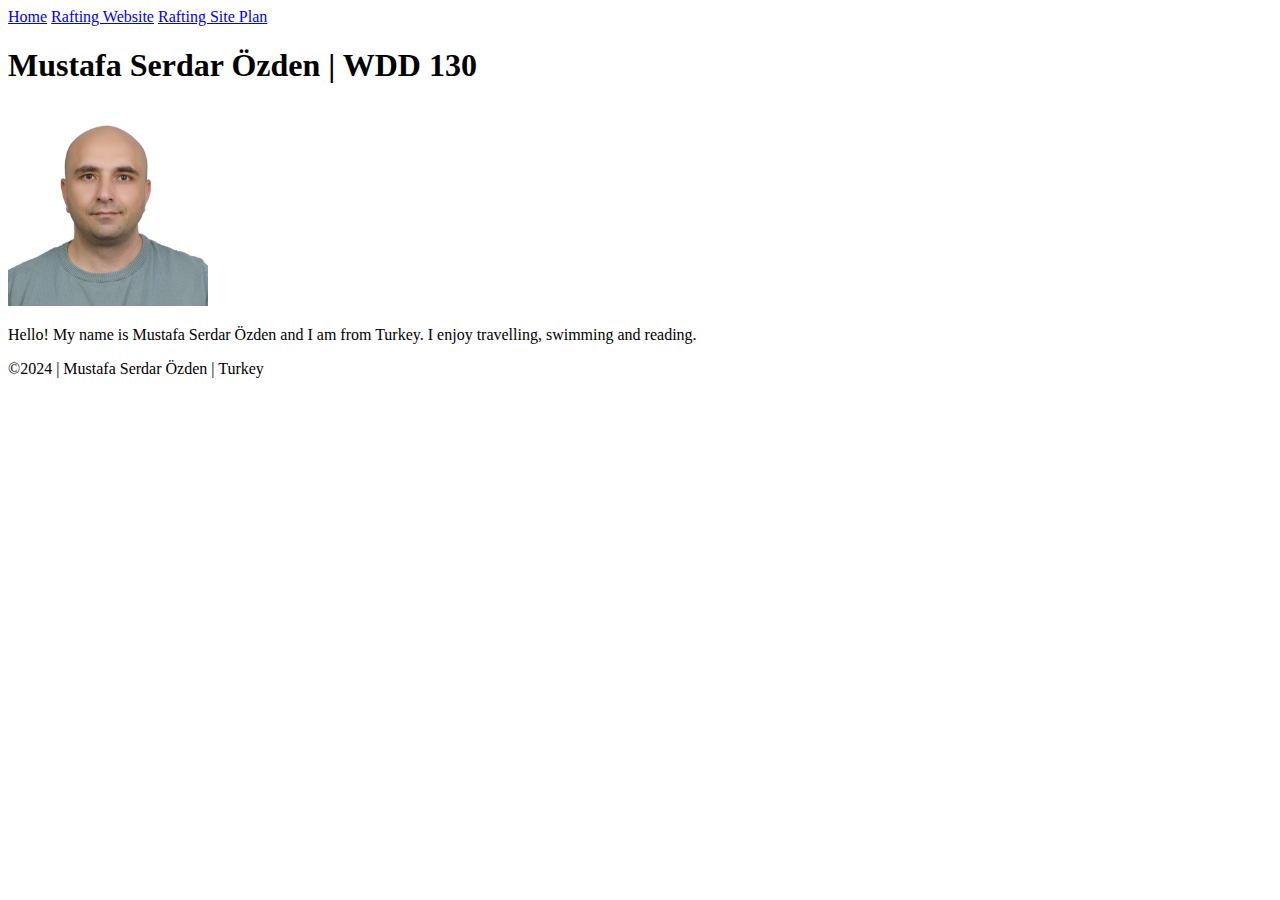
==== index.html @ ffdb5045 "first commit" ====
<!doctype html>
<html lang="en-US">
    <head>
        <meta charset="utf-8" />
        <meta name="viewport" content="width=device-width, initial-scale=1.0" />
        <title>Mustafa Serdar Özden | WDD 130</title>
    </head>
    <body>
        <header>
            <nav>
                <a href="#">Home</a>
                <a href="wwr/">Rafting Website</a>
                <a href="wwr/site-plan-rafting.html">Rafting Site Plan</a>
            </nav>
        </header>
            <h1>Mustafa Serdar Özden | WDD 130</h1>
            <img src="images/profile.jpg" alt="Hello, my name is Mustafa Serdar Özden" width="200" />
            <p>Hello! My name is Mustafa Serdar Özden and I am from Turkey. I enjoy travelling, swimming and reading.</p>
        <main>
        </main>
        <footer>
            <p>©2024 | Mustafa Serdar Özden | Turkey</p>
        </footer>
    </body>
</html>
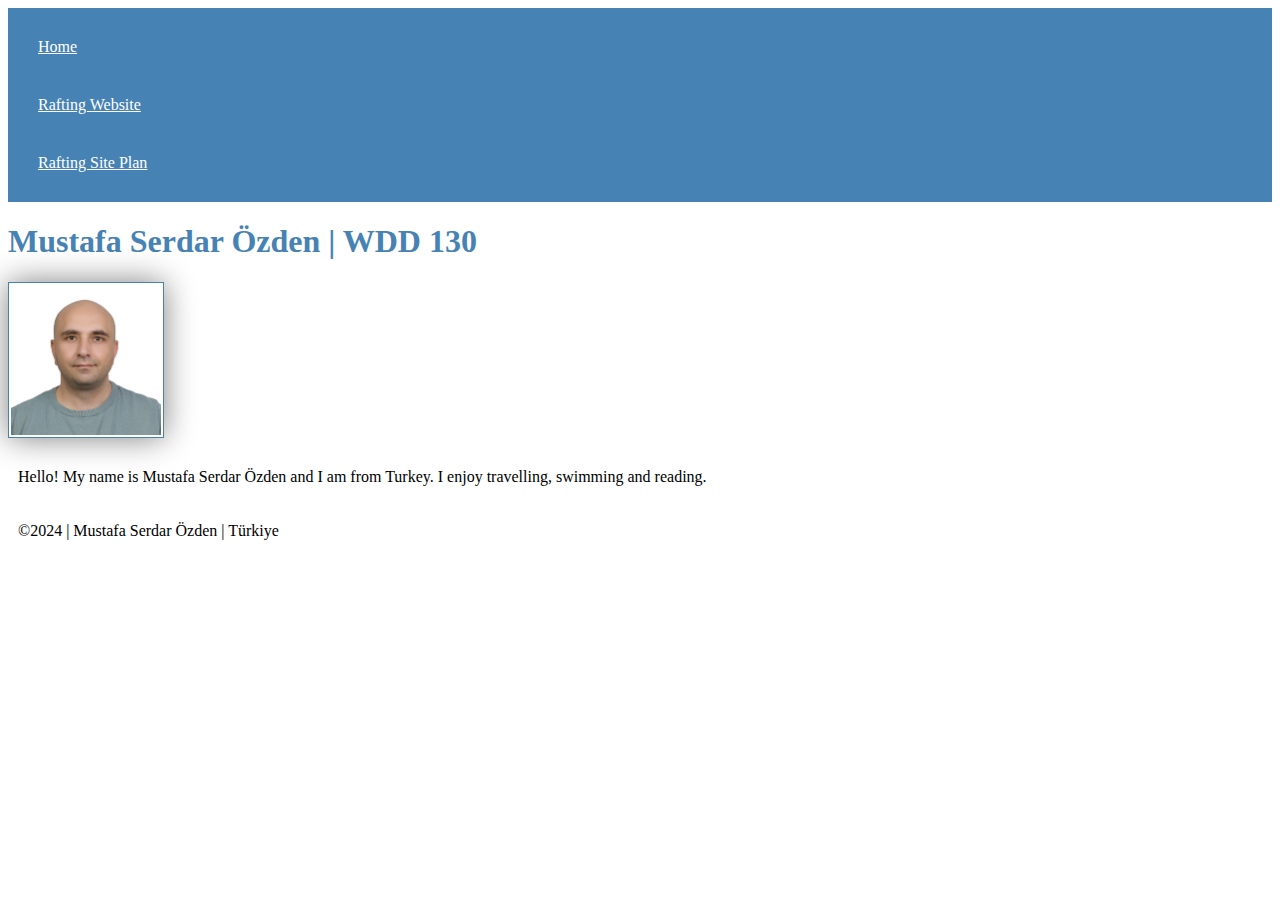
==== commit fcf1d67c: "CSS folder  added" ====
--- a/index.html
+++ b/index.html
@@ -4,6 +4,7 @@
         <meta charset="utf-8" />
         <meta name="viewport" content="width=device-width, initial-scale=1.0" />
         <title>Mustafa Serdar Özden | WDD 130</title>
+        <link rel="stylesheet" href="styles/styles.css">
     </head>
     <body>
         <header>
@@ -19,7 +20,7 @@
         <main>
         </main>
         <footer>
-            <p>©2024 | Mustafa Serdar Özden | Turkey</p>
+            <p>©2024 | Mustafa Serdar Özden | Türkiye</p>
         </footer>
     </body>
 </html>--- a/styles/styles.css
+++ b/styles/styles.css
@@ -0,0 +1,26 @@
+nav {
+    background-color: steelblue;
+    padding: 10px;
+}
+
+nav a {
+    color: white;
+    display: block;
+    padding: 20px;
+}
+
+h1 {
+    color: steelblue;
+}
+
+img {
+    width: 150px;
+    height: auto;
+    border: 1px solid steelblue;
+    padding: 2px;
+    box-shadow: 0 0 30px gray;
+}
+
+p {
+    padding: 10px;
+}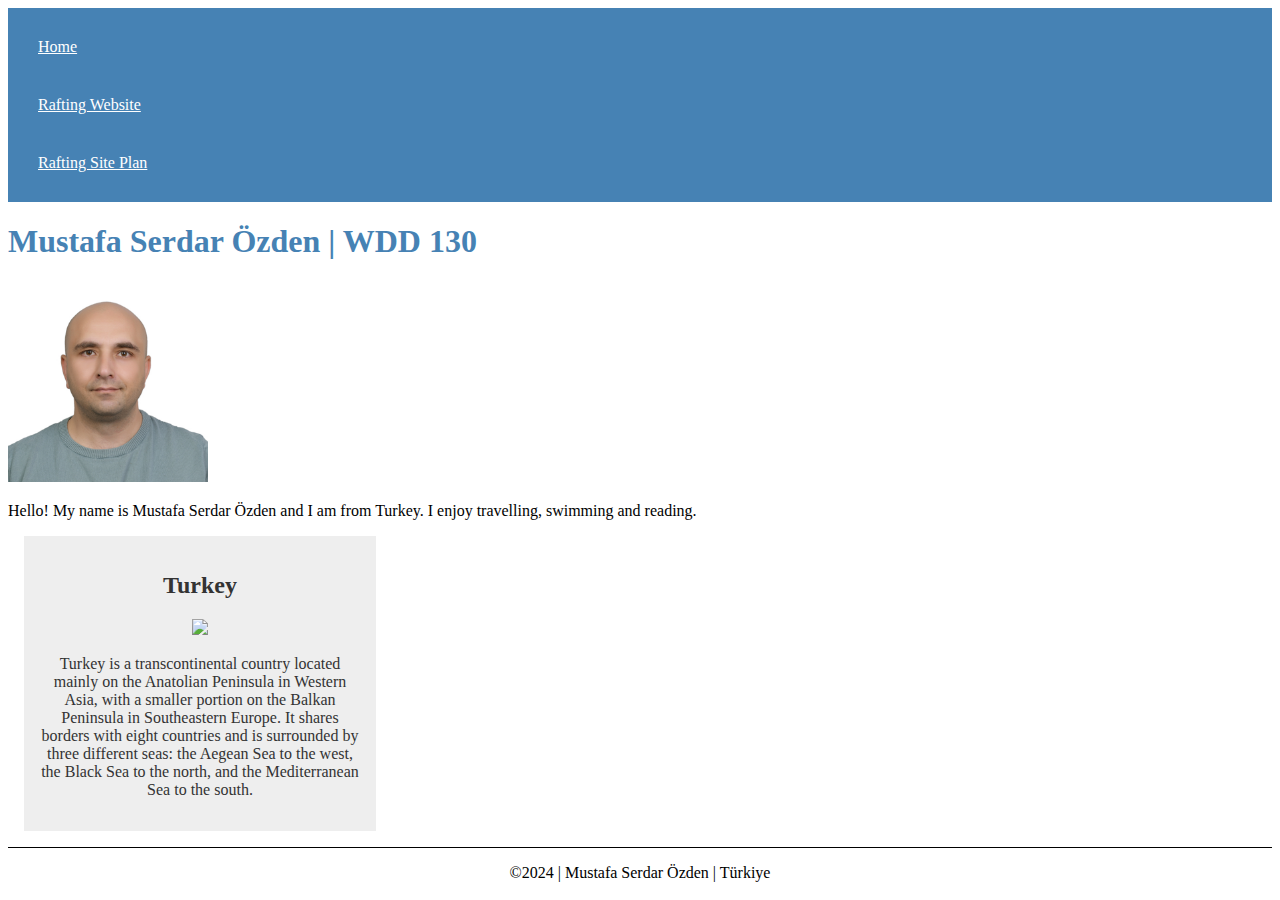
==== commit 85964eec: "Enhancing Course Home Page" ====
--- a/index.html
+++ b/index.html
@@ -4,7 +4,10 @@
         <meta charset="utf-8" />
         <meta name="viewport" content="width=device-width, initial-scale=1.0" />
         <title>Mustafa Serdar Özden | WDD 130</title>
+        <meta name="description" content="WDD 130: Web Fundamentals course W02: Enhancing Your Course Home Page activity">
+        <meta name="author" content="Mustafa Serdar Özden">
         <link rel="stylesheet" href="styles/styles.css">
+        
     </head>
     <body>
         <header>
@@ -17,7 +20,12 @@
             <h1>Mustafa Serdar Özden | WDD 130</h1>
             <img src="images/profile.jpg" alt="Hello, my name is Mustafa Serdar Özden" width="200" />
             <p>Hello! My name is Mustafa Serdar Özden and I am from Turkey. I enjoy travelling, swimming and reading.</p>
-        <main>
+        <aside>
+            <h2>Turkey</h2>
+            <img src="https://i.nefisyemektarifleri.com/2023/06/08/ayasofya-muzesi-saskina-doneceginiz-9-bilgi.jpg">
+            <p>Turkey is a transcontinental country located mainly on the Anatolian Peninsula in Western Asia, with a smaller portion on the Balkan Peninsula in Southeastern Europe. It shares borders with eight countries and is surrounded by three different seas: the Aegean Sea to the west, the Black Sea to the north, and the Mediterranean Sea to the south. </p>
+        </aside>
+            <main>
         </main>
         <footer>
             <p>©2024 | Mustafa Serdar Özden | Türkiye</p>
--- a/styles/styles.css
+++ b/styles/styles.css
@@ -13,7 +13,7 @@
     color: steelblue;
 }
 
-img {
+main img {
     width: 150px;
     height: auto;
     border: 1px solid steelblue;
@@ -22,5 +22,27 @@
 }
 
 p {
-    padding: 10px;
+    padding: 0;
+}
+
+aside {
+    width: 20rem;
+    margin: 1rem;
+    border: 1px black ;
+    padding: 1rem;
+    background-color:#eee;
+    color: #333;
+    text-align: center;
+    
+}
+
+aside img {
+    width: 200px;
+    height: auto;
+}
+
+footer {
+    margin-top: 15px;
+    border-top: 1px solid #000;
+    text-align: center;
 }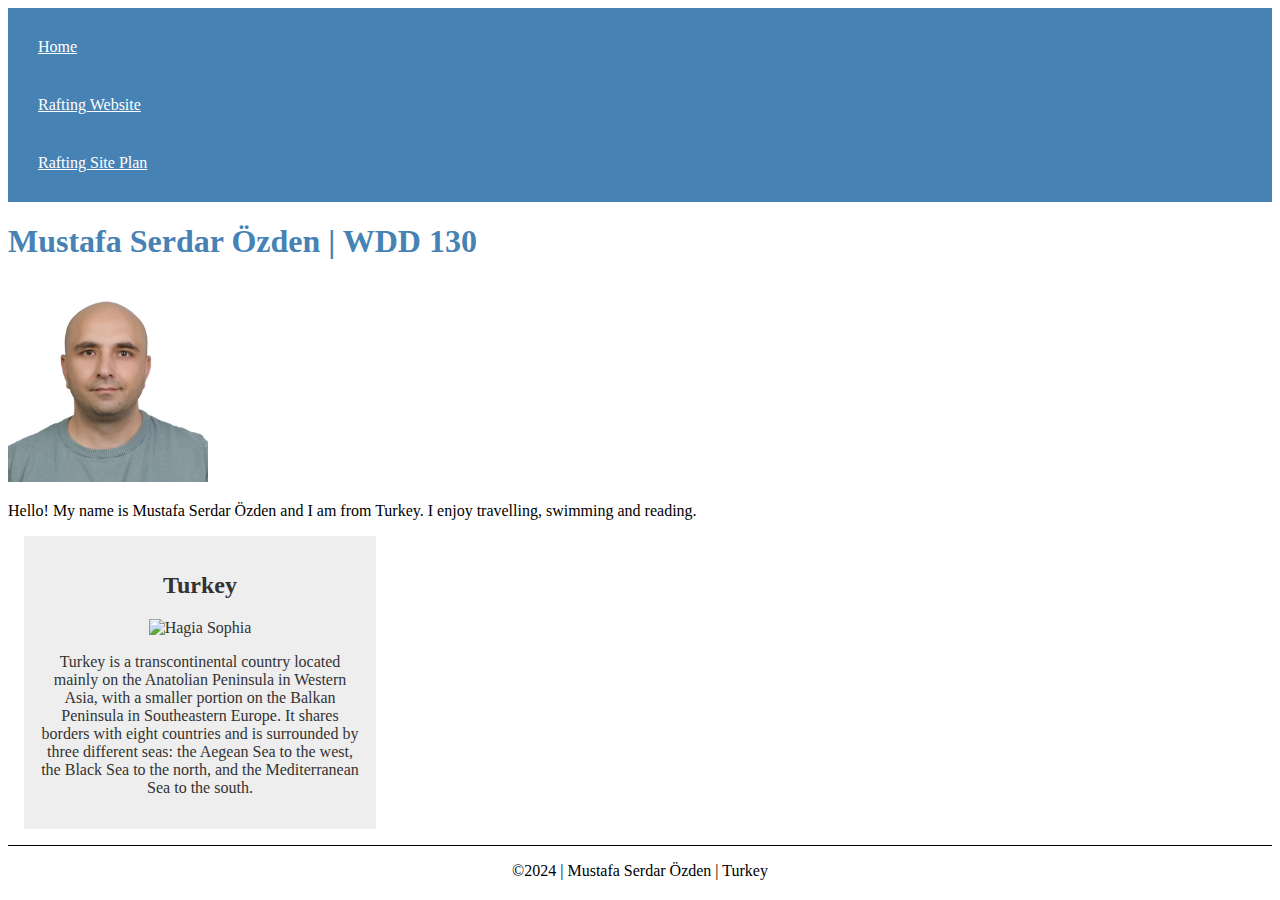
==== commit 8f45f9af: "HTML check" ====
--- a/index.html
+++ b/index.html
@@ -6,8 +6,7 @@
         <title>Mustafa Serdar Özden | WDD 130</title>
         <meta name="description" content="WDD 130: Web Fundamentals course W02: Enhancing Your Course Home Page activity">
         <meta name="author" content="Mustafa Serdar Özden">
-        <link rel="stylesheet" href="styles/styles.css">
-        
+        <link rel="stylesheet" href="styles/styles.css">        
     </head>
     <body>
         <header>
@@ -22,13 +21,13 @@
             <p>Hello! My name is Mustafa Serdar Özden and I am from Turkey. I enjoy travelling, swimming and reading.</p>
         <aside>
             <h2>Turkey</h2>
-            <img src="https://i.nefisyemektarifleri.com/2023/06/08/ayasofya-muzesi-saskina-doneceginiz-9-bilgi.jpg">
+            <img src="https://i.nefisyemektarifleri.com/2023/06/08/ayasofya-muzesi-saskina-doneceginiz-9-bilgi.jpg" alt="Hagia Sophia">
             <p>Turkey is a transcontinental country located mainly on the Anatolian Peninsula in Western Asia, with a smaller portion on the Balkan Peninsula in Southeastern Europe. It shares borders with eight countries and is surrounded by three different seas: the Aegean Sea to the west, the Black Sea to the north, and the Mediterranean Sea to the south. </p>
         </aside>
             <main>
         </main>
         <footer>
-            <p>©2024 | Mustafa Serdar Özden | Türkiye</p>
+            <p>©2024 | Mustafa Serdar Özden | Turkey</p>
         </footer>
     </body>
 </html>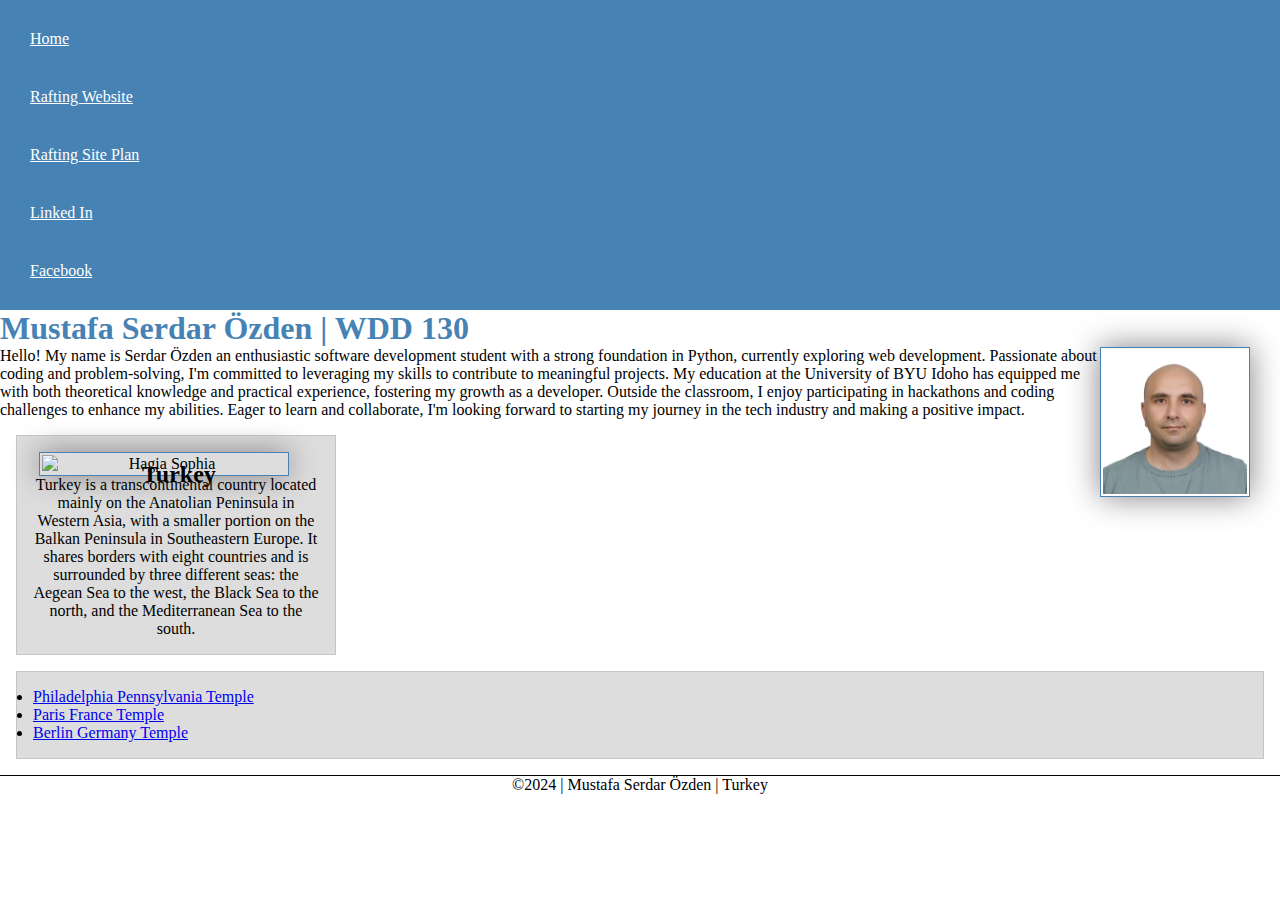
==== commit c0606bbd: "Course Home Enhancement" ====
--- a/index.html
+++ b/index.html
@@ -14,20 +14,28 @@
                 <a href="#">Home</a>
                 <a href="wwr/">Rafting Website</a>
                 <a href="wwr/site-plan-rafting.html">Rafting Site Plan</a>
+                <a href="https://www.linkedin.com/in/m-serdar-%C3%B6-671780150/">Linked In</a></li>
+                <a href="https://www.facebook.com/serdar.elele">Facebook</a></li>
             </nav>
         </header>
             <h1>Mustafa Serdar Özden | WDD 130</h1>
-            <img src="images/profile.jpg" alt="Hello, my name is Mustafa Serdar Özden" width="200" />
-            <p>Hello! My name is Mustafa Serdar Özden and I am from Turkey. I enjoy travelling, swimming and reading.</p>
-        <aside>
+            <img src="images/profile.jpg" alt="Hello, my name is Mustafa Serdar Özden"/>
+            <p>Hello! My name is Serdar Özden an enthusiastic software development student with a strong foundation in Python, currently exploring web development. Passionate about coding and problem-solving, I'm committed to leveraging my skills to contribute to meaningful projects. My education at the University of BYU Idoho has equipped me with both theoretical knowledge and practical experience, fostering my growth as a developer. Outside the classroom, I enjoy participating in hackathons and coding challenges to enhance my abilities. Eager to learn and collaborate, I'm looking forward to starting my journey in the tech industry and making a positive impact.</p>
+        <aside class="box">
             <h2>Turkey</h2>
             <img src="https://i.nefisyemektarifleri.com/2023/06/08/ayasofya-muzesi-saskina-doneceginiz-9-bilgi.jpg" alt="Hagia Sophia">
             <p>Turkey is a transcontinental country located mainly on the Anatolian Peninsula in Western Asia, with a smaller portion on the Balkan Peninsula in Southeastern Europe. It shares borders with eight countries and is surrounded by three different seas: the Aegean Sea to the west, the Black Sea to the north, and the Mediterranean Sea to the south. </p>
         </aside>
-            <main>
+        <main>
+            <ul class="box">
+                <li><a href="https://www.churchofjesuschrist.org/temples/details/philadelphia-pennsylvania-temple" target="_blank">Philadelphia Pennsylvania Temple</a></li>
+                <li><a href="https://www.churchofjesuschrist.org/temples/details/paris-france-temple" target="_blank">Paris France Temple</a></li>
+                <li><a href="https://www.churchofjesuschrist.org/temples/details/lima-peru-los-olivos-temple" target="_blank">Berlin Germany Temple</a></li>
+            </ul>
         </main>
         <footer>
             <p>©2024 | Mustafa Serdar Özden | Turkey</p>
         </footer>
     </body>
+    <!--Last modified on 14.03.2024-->
 </html>--- a/styles/styles.css
+++ b/styles/styles.css
@@ -1,3 +1,9 @@
+* {
+    margin: 0;
+    padding: 0;
+    box-sizing: border-box;
+  }
+  
 nav {
     background-color: steelblue;
     padding: 10px;
@@ -13,12 +19,14 @@
     color: steelblue;
 }
 
-main img {
+body img {
     width: 150px;
     height: auto;
     border: 1px solid steelblue;
     padding: 2px;
     box-shadow: 0 0 30px gray;
+    float: right;
+    margin: 0 30px 0 0; 
 }
 
 p {
@@ -33,11 +41,12 @@
     background-color:#eee;
     color: #333;
     text-align: center;
+    position: relative;
     
 }
 
 aside img {
-    width: 200px;
+    width: 250px;
     height: auto;
 }
 
@@ -45,4 +54,19 @@
     margin-top: 15px;
     border-top: 1px solid #000;
     text-align: center;
-}+}
+
+/* Class Selectors */
+.box {
+    margin: 1rem;
+    border: 1px solid rgba(0,0,0,.1);
+    padding: 1rem;
+    background-color: #ddd;
+    color: #000;
+}
+
+aside h2 {
+    position: absolute;
+    top: 25px;
+    left: 125px;
+  }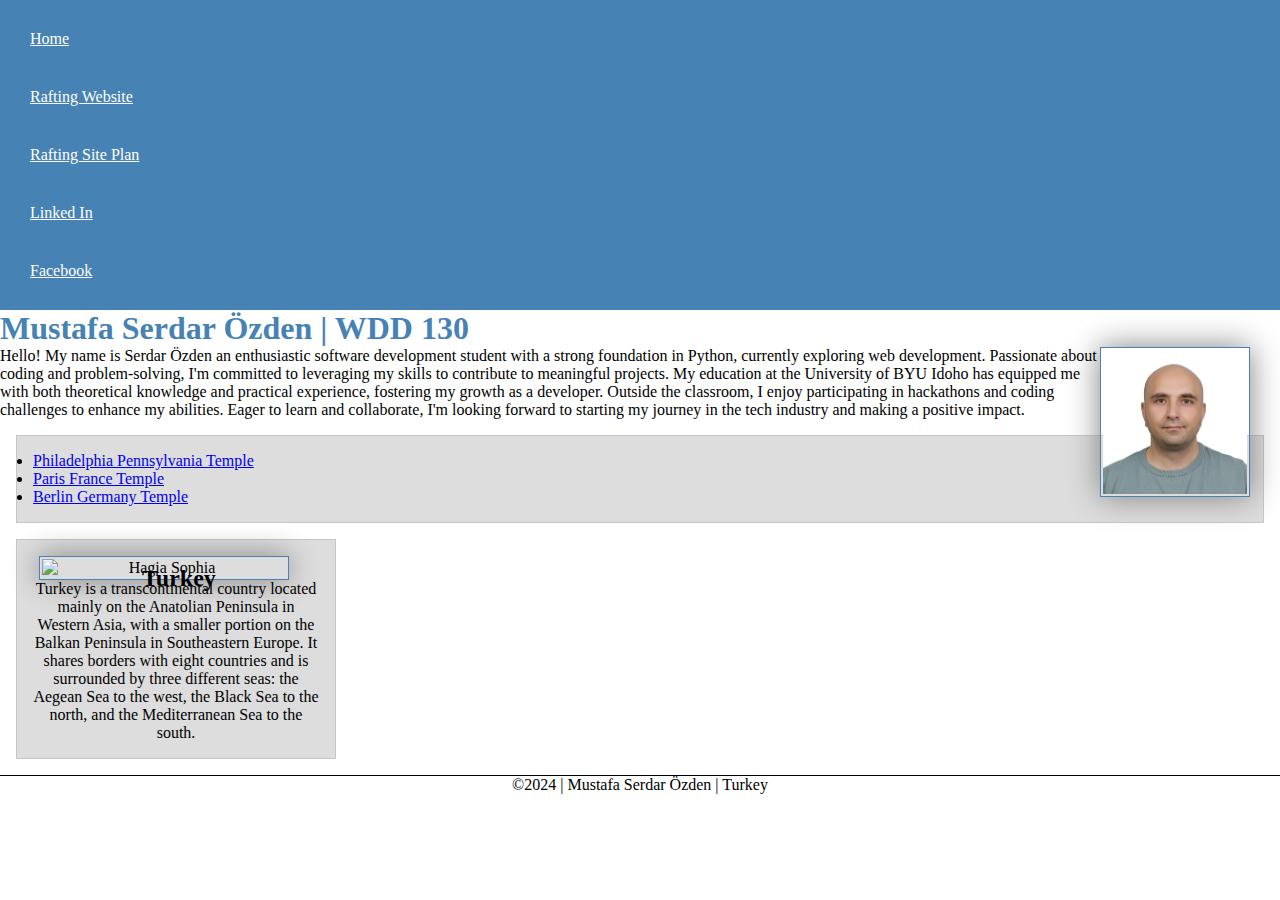
==== commit 92524887: "Update index html" ====
--- a/index.html
+++ b/index.html
@@ -1,8 +1,8 @@
 <!doctype html>
 <html lang="en-US">
     <head>
-        <meta charset="utf-8" />
-        <meta name="viewport" content="width=device-width, initial-scale=1.0" />
+        <meta charset="utf-8">
+        <meta name="viewport" content="width=device-width, initial-scale=1.0">
         <title>Mustafa Serdar Özden | WDD 130</title>
         <meta name="description" content="WDD 130: Web Fundamentals course W02: Enhancing Your Course Home Page activity">
         <meta name="author" content="Mustafa Serdar Özden">
@@ -14,18 +14,13 @@
                 <a href="#">Home</a>
                 <a href="wwr/">Rafting Website</a>
                 <a href="wwr/site-plan-rafting.html">Rafting Site Plan</a>
-                <a href="https://www.linkedin.com/in/m-serdar-%C3%B6-671780150/">Linked In</a></li>
-                <a href="https://www.facebook.com/serdar.elele">Facebook</a></li>
+                <a href="https://www.linkedin.com/in/m-serdar-%C3%B6-671780150/">Linked In</a>
+                <a href="https://www.facebook.com/serdar.elele">Facebook</a>
             </nav>
         </header>
             <h1>Mustafa Serdar Özden | WDD 130</h1>
-            <img src="images/profile.jpg" alt="Hello, my name is Mustafa Serdar Özden"/>
+            <img src="images/profile.jpg" alt="Hello, my name is Mustafa Serdar Özden">
             <p>Hello! My name is Serdar Özden an enthusiastic software development student with a strong foundation in Python, currently exploring web development. Passionate about coding and problem-solving, I'm committed to leveraging my skills to contribute to meaningful projects. My education at the University of BYU Idoho has equipped me with both theoretical knowledge and practical experience, fostering my growth as a developer. Outside the classroom, I enjoy participating in hackathons and coding challenges to enhance my abilities. Eager to learn and collaborate, I'm looking forward to starting my journey in the tech industry and making a positive impact.</p>
-        <aside class="box">
-            <h2>Turkey</h2>
-            <img src="https://i.nefisyemektarifleri.com/2023/06/08/ayasofya-muzesi-saskina-doneceginiz-9-bilgi.jpg" alt="Hagia Sophia">
-            <p>Turkey is a transcontinental country located mainly on the Anatolian Peninsula in Western Asia, with a smaller portion on the Balkan Peninsula in Southeastern Europe. It shares borders with eight countries and is surrounded by three different seas: the Aegean Sea to the west, the Black Sea to the north, and the Mediterranean Sea to the south. </p>
-        </aside>
         <main>
             <ul class="box">
                 <li><a href="https://www.churchofjesuschrist.org/temples/details/philadelphia-pennsylvania-temple" target="_blank">Philadelphia Pennsylvania Temple</a></li>
@@ -33,6 +28,11 @@
                 <li><a href="https://www.churchofjesuschrist.org/temples/details/lima-peru-los-olivos-temple" target="_blank">Berlin Germany Temple</a></li>
             </ul>
         </main>
+        <aside class="box">
+            <h2>Turkey</h2>
+            <img src="https://i.nefisyemektarifleri.com/2023/06/08/ayasofya-muzesi-saskina-doneceginiz-9-bilgi.jpg" alt="Hagia Sophia">
+            <p>Turkey is a transcontinental country located mainly on the Anatolian Peninsula in Western Asia, with a smaller portion on the Balkan Peninsula in Southeastern Europe. It shares borders with eight countries and is surrounded by three different seas: the Aegean Sea to the west, the Black Sea to the north, and the Mediterranean Sea to the south. </p>
+        </aside>
         <footer>
             <p>©2024 | Mustafa Serdar Özden | Turkey</p>
         </footer>
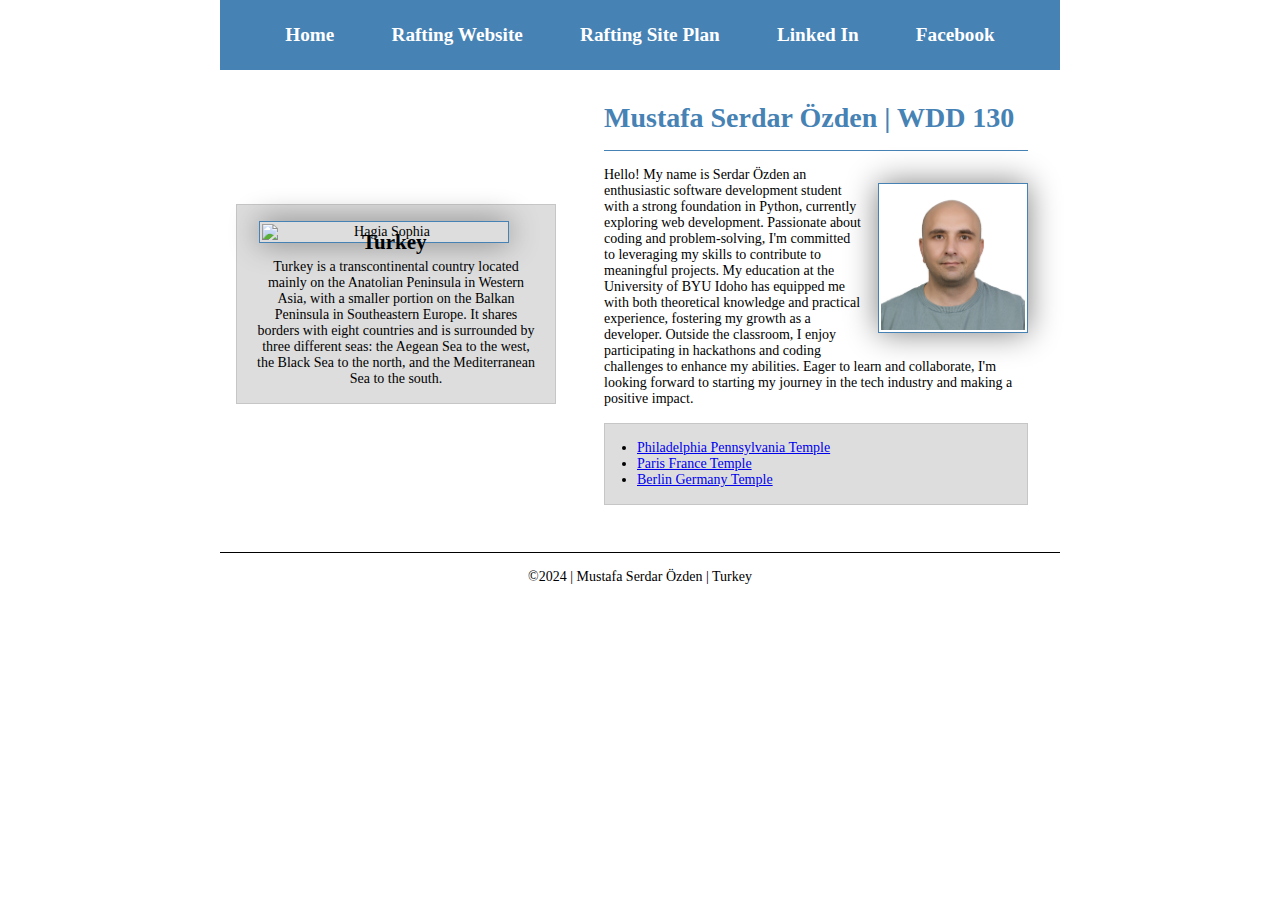
==== commit 414a3245: "index update" ====
--- a/index.html
+++ b/index.html
@@ -18,21 +18,23 @@
                 <a href="https://www.facebook.com/serdar.elele">Facebook</a>
             </nav>
         </header>
-            <h1>Mustafa Serdar Özden | WDD 130</h1>
-            <img src="images/profile.jpg" alt="Hello, my name is Mustafa Serdar Özden">
-            <p>Hello! My name is Serdar Özden an enthusiastic software development student with a strong foundation in Python, currently exploring web development. Passionate about coding and problem-solving, I'm committed to leveraging my skills to contribute to meaningful projects. My education at the University of BYU Idoho has equipped me with both theoretical knowledge and practical experience, fostering my growth as a developer. Outside the classroom, I enjoy participating in hackathons and coding challenges to enhance my abilities. Eager to learn and collaborate, I'm looking forward to starting my journey in the tech industry and making a positive impact.</p>
-        <main>
-            <ul class="box">
-                <li><a href="https://www.churchofjesuschrist.org/temples/details/philadelphia-pennsylvania-temple" target="_blank">Philadelphia Pennsylvania Temple</a></li>
-                <li><a href="https://www.churchofjesuschrist.org/temples/details/paris-france-temple" target="_blank">Paris France Temple</a></li>
-                <li><a href="https://www.churchofjesuschrist.org/temples/details/lima-peru-los-olivos-temple" target="_blank">Berlin Germany Temple</a></li>
-            </ul>
-        </main>
-        <aside class="box">
-            <h2>Turkey</h2>
-            <img src="https://i.nefisyemektarifleri.com/2023/06/08/ayasofya-muzesi-saskina-doneceginiz-9-bilgi.jpg" alt="Hagia Sophia">
-            <p>Turkey is a transcontinental country located mainly on the Anatolian Peninsula in Western Asia, with a smaller portion on the Balkan Peninsula in Southeastern Europe. It shares borders with eight countries and is surrounded by three different seas: the Aegean Sea to the west, the Black Sea to the north, and the Mediterranean Sea to the south. </p>
-        </aside>
+        <div class="grid">
+            <main>
+                <h1>Mustafa Serdar Özden | WDD 130</h1>
+                <img src="images/profile.jpg" alt="Hello, my name is Mustafa Serdar Özden">
+                <p>Hello! My name is Serdar Özden an enthusiastic software development student with a strong foundation in Python, currently exploring web development. Passionate about coding and problem-solving, I'm committed to leveraging my skills to contribute to meaningful projects. My education at the University of BYU Idoho has equipped me with both theoretical knowledge and practical experience, fostering my growth as a developer. Outside the classroom, I enjoy participating in hackathons and coding challenges to enhance my abilities. Eager to learn and collaborate, I'm looking forward to starting my journey in the tech industry and making a positive impact.</p>
+                <ul class="box">
+                    <li><a href="https://www.churchofjesuschrist.org/temples/details/philadelphia-pennsylvania-temple" target="_blank">Philadelphia Pennsylvania Temple</a></li>
+                    <li><a href="https://www.churchofjesuschrist.org/temples/details/paris-france-temple" target="_blank">Paris France Temple</a></li>
+                    <li><a href="https://www.churchofjesuschrist.org/temples/details/lima-peru-los-olivos-temple" target="_blank">Berlin Germany Temple</a></li>
+                </ul>
+            </main>
+            <aside class="box">
+                <h2>Turkey</h2>
+                <img src="https://i.nefisyemektarifleri.com/2023/06/08/ayasofya-muzesi-saskina-doneceginiz-9-bilgi.jpg" alt="Hagia Sophia">
+                <p>Turkey is a transcontinental country located mainly on the Anatolian Peninsula in Western Asia, with a smaller portion on the Balkan Peninsula in Southeastern Europe. It shares borders with eight countries and is surrounded by three different seas: the Aegean Sea to the west, the Black Sea to the north, and the Mediterranean Sea to the south. </p>
+            </aside>
+        </div>
         <footer>
             <p>©2024 | Mustafa Serdar Özden | Turkey</p>
         </footer>
--- a/styles/styles.css
+++ b/styles/styles.css
@@ -3,16 +3,32 @@
     padding: 0;
     box-sizing: border-box;
   }
-  
+
+header, .grid, footer {
+    max-width: 840px;
+    margin: 0 auto;
+}
+
 nav {
     background-color: steelblue;
-    padding: 10px;
+    padding: 1rem;
+    display: flex;
+    justify-content: space-evenly;
+    align-items: center;
+  }
+
+
+nav a {
+    display: block;
+    padding: 0.5rem;
+    text-decoration: none;
+    font-size: 1.2rem;
+    font-weight: 700;
+    color: #fff; 
 }
 
-nav a {
-    color: white;
-    display: block;
-    padding: 20px;
+body {
+    font-size: 14px;
 }
 
 h1 {
@@ -29,8 +45,22 @@
     margin: 0 30px 0 0; 
 }
 
-p {
-    padding: 0;
+main h1 {
+    margin: 1rem;
+    border-bottom: 1px solid steelblue;
+    padding-bottom: 1rem;
+}
+
+main p {
+    margin: 1rem;
+}
+main img {
+    float: right;
+    margin: 1rem;
+}
+
+li {
+    margin-left: 1rem;
 }
 
 aside {
@@ -48,13 +78,21 @@
 aside img {
     width: 250px;
     height: auto;
+    margin-bottom: 1rem;
 }
 
 footer {
     margin-top: 15px;
     border-top: 1px solid #000;
+    padding-top: 1rem;
     text-align: center;
 }
+
+aside h2 {
+    position: absolute;
+    top: 25px;
+    left: 125px;
+  }
 
 /* Class Selectors */
 .box {
@@ -65,8 +103,21 @@
     color: #000;
 }
 
-aside h2 {
-    position: absolute;
-    top: 25px;
-    left: 125px;
-  }+
+.grid {
+    display: grid;
+    align-items: center;
+  }
+  
+main {
+    grid-column: 2/3;
+    margin: 1rem;
+}
+  
+aside {
+    width: 20rem;
+    position: relative;
+    grid-column: 1/2;
+    grid-row: 1/2;
+}
+
